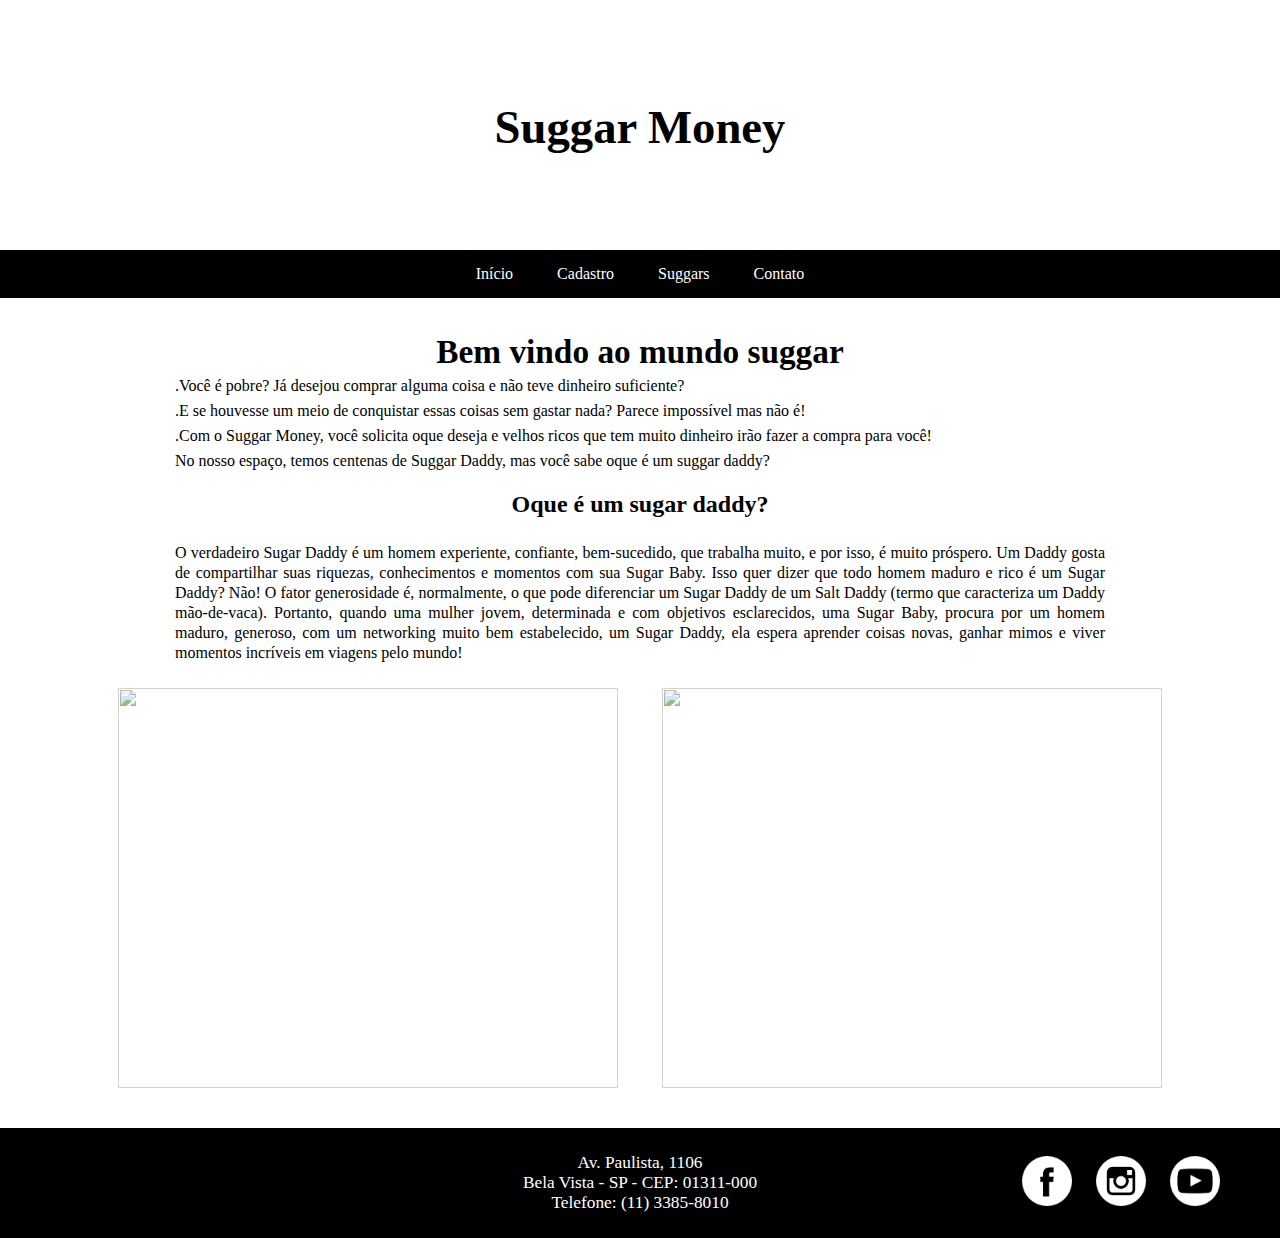
==== index.html @ 04827148 "Inicio do projeto" ====
<!DOCTYPE html>
<html lang="pt-br">
<head>
    <meta charset="UTF-8">
    <meta http-equiv="X-UA-Compatible" content="IE=edge">
    <meta name="viewport" content="width=device-width, initial-scale=1.0">
    <title>Suggar Money</title>

    <link rel="stylesheet" href="/css/style.css">
</head>
<body>
    <header>
        <h1>Suggar Money</h1>
    </header>
    <nav>
        <ul>
            <li><a href="index.html">Início</a>
                <a href="">Cadastro</a>
                <a href="">Suggars</a>
                <a href="">Contato</a>
            </li>
        </ul>
    </nav>

    <main>
        <h2>Bem vindo ao mundo suggar</h2>
        <p><span>.Você é pobre? Já desejou comprar alguma coisa e não teve dinheiro suficiente?</span></p>
        <p><span>.E se houvesse um meio de conquistar essas coisas sem gastar nada? Parece impossível mas não é!</span></p>
        <p><span>.Com o Suggar Money, você solicita oque deseja e velhos ricos que tem muito dinheiro irão fazer a compra para você!</span></p>
        <p><span>No nosso espaço, temos centenas de Suggar Daddy, mas você sabe oque é um suggar daddy?</span></p>

        <h3>Oque é um sugar daddy?</h3>
        <p><span>O verdadeiro Sugar Daddy é um homem experiente, confiante, bem-sucedido, que trabalha muito, e por isso, é muito próspero. Um Daddy gosta de compartilhar suas riquezas, conhecimentos e momentos com sua Sugar Baby.

            Isso quer dizer que todo homem maduro e rico é um Sugar Daddy? Não!
            
            O fator generosidade é, normalmente, o que pode diferenciar um Sugar Daddy de um Salt Daddy (termo que caracteriza um Daddy mão-de-vaca).
            
            Portanto, quando uma mulher jovem, determinada e com objetivos esclarecidos, uma Sugar Baby, procura por um homem maduro, generoso, com um networking muito bem estabelecido, um Sugar Daddy, ela espera aprender coisas novas, ganhar mimos e viver momentos incríveis em viagens pelo mundo!</span></p>
    
        <div id="imgInicio">
            <img src="https://siterg.uol.com.br/wp-content/uploads/2019/07/630sugar-daddy-divulgacao-1280x720.jpg" alt="">
            <img src="https://s2.glbimg.com/gFNC1ObWVSKEFNDLmCSiscOwb78=/1200x/smart/filters:cover():strip_icc()/i.s3.glbimg.com/v1/AUTH_e84042ef78cb4708aeebdf1c68c6cbd6/internal_photos/bs/2017/g/7/t0WydYTtO4EmmCvHz8Sg/bibi-3.jpg" alt="">
        </div>
    </main>
    <footer>
        <div id="endereco">
            Av. Paulista, 1106 <br>
            Bela Vista - SP - CEP: 01311-000 <br>
            Telefone: (11) 3385-8010


        </div>

        <div id="redes"> 
            <ul>
                <li><a href="http://www.facebook.com"target="_blank"><img src="img/facebook.png" alt="Acesse nosso facebook"></a></li>
                <li><a href="http://www.instagram.com"target="_blank"><img src="img/instagram.png" alt="Acesse nosso instagram"></a></li>
                <li><a href="http://www.youtube.com"target="_blank"><img src="img/youtube.png" alt="Acesse nosso canal no youtube"></a></li>
            </ul>
        </div>

    </footer>

    <script src="javascript/js.js"></script>
</body>
</html>
---- css/style.css ----
* {
  margin: 0px;
  padding: 0px;
  box-sizing: border-box;
}

header {
  height: 250px;
  background-image: url("https://s1.1zoom.me/big3/525/Dollars_Banknotes_Money_443093.jpg");
  background-size: 100%;
  padding-top: 100px;
  text-align: center;
}

h1 {
  font-size: 35pt;
  font-family: "Verdana";
  text-shadow: 3px 2 3px 5px rgb(43, 40, 40);
}

nav {
  background-color: black;
  padding: 10px;
  text-align: center;
  transition: ease 0.5s;
}
nav ul li {
  display: inline-block;
  margin: 5px;
  font-size: 12pt;
}

nav ul li a {
  color: white;
  font-family: "Times new Romam";
  text-decoration: none;
  margin: 20px;
}

h2 {
  font-size: 25pt;
  font-family: "verdana";
  text-align: center;
  padding-top: 15px;
}

h3 {
  padding: 20px;
  font-size: 18pt;
  font-family: "verdana";
  text-align: center;
  padding-top: 15px;
}

main {
  padding: 20px;
  background-color: white;
}

main p {
  margin: 5px;
  width: 75%;
  margin-left: auto;
  margin-right: auto;
  text-align: justify;
  font-family: "lucida sans";
  font-size: 12pt;
  line-height: 20px;
}

footer {
  background-color: black;
  display: flex;
  flex-direction: row;
  justify-content: center;
  align-items: center;
  height: 110px;
}

#endereco {
  font-family: "Times new romam";
  font-size: 13pt;
  color: white;
  width: 300px;
  text-align: center;
}

#redes {
  position: absolute;
  right: 50px;
}

#redes ul {
  list-style: none;
}

#redes ul li {
  display: inline-block;
  margin: 10px;
}

#redes ul li a img {
  width: 50px;
  height: 50px;
}

#imgInicio {
  text-align: center;
}

#imgInicio img {
  width: 500px;
  height: 400px;
  /border-radius: 60px;
  opacity: 0.7;
  margin: 20px;
  transition: ease 1s;
}

#imgInicio img:hover {
  cursor: pointer;
  /* transform: scale(1.2); */
}
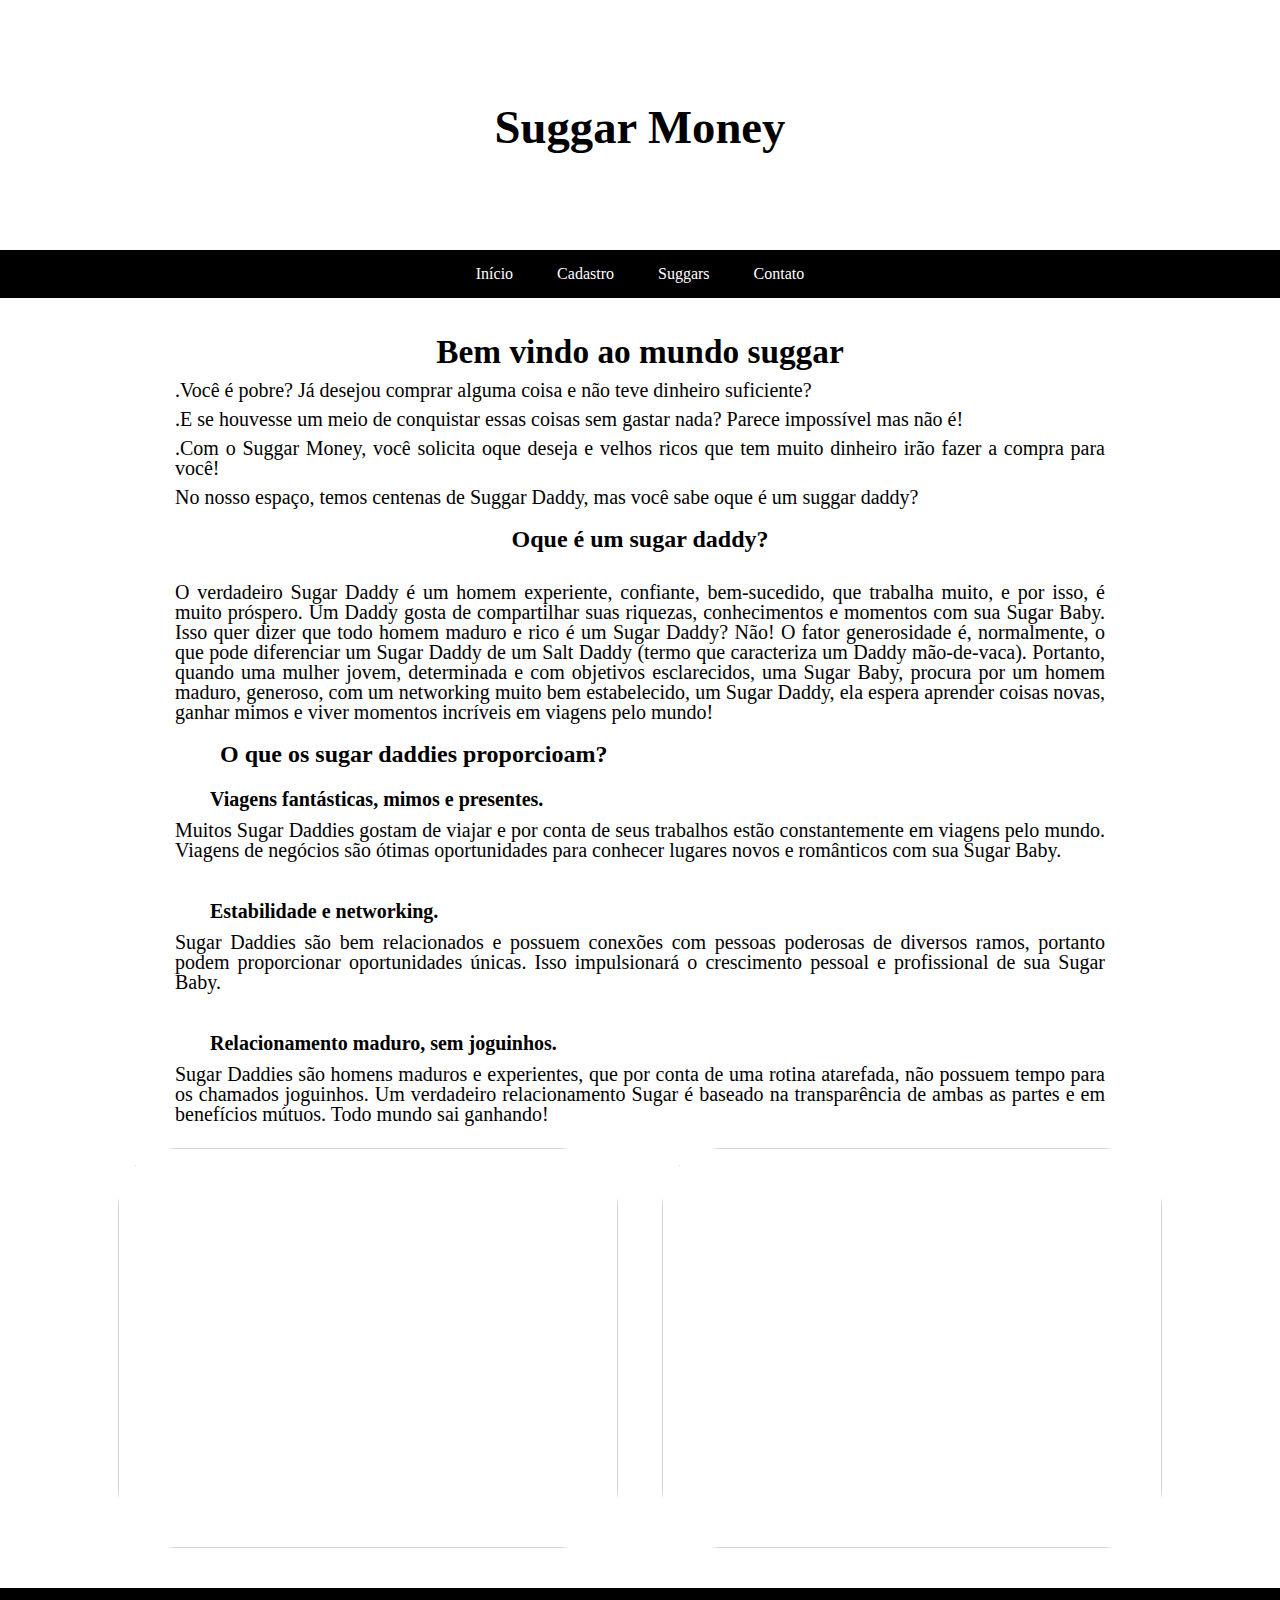
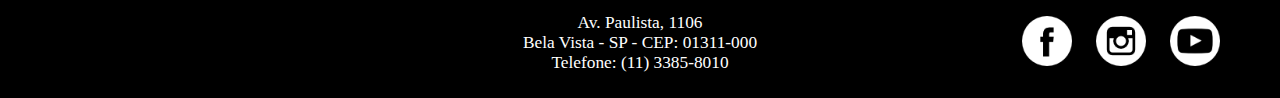
==== commit c42db1cb: "Inicio do projeto" ====
--- a/index.html
+++ b/index.html
@@ -38,6 +38,24 @@
             
             Portanto, quando uma mulher jovem, determinada e com objetivos esclarecidos, uma Sugar Baby, procura por um homem maduro, generoso, com um networking muito bem estabelecido, um Sugar Daddy, ela espera aprender coisas novas, ganhar mimos e viver momentos incríveis em viagens pelo mundo!</span></p>
     
+
+        <h3 id="daddies">O que os sugar daddies proporcioam?</h3>
+        <h4>Viagens fantásticas, mimos e presentes.</h4>
+        <p><span>Muitos Sugar Daddies gostam de viajar e por conta de seus trabalhos estão constantemente em viagens pelo mundo. Viagens de negócios são ótimas oportunidades para conhecer lugares novos e românticos com sua Sugar Baby.</span></p>
+        <br>
+        <br>
+        <h4>Estabilidade e networking.</h4>
+        <p><span>Sugar Daddies são bem relacionados e possuem conexões com pessoas poderosas de diversos ramos, portanto podem proporcionar oportunidades únicas. Isso impulsionará o crescimento pessoal e profissional de sua Sugar Baby.</span></p>
+        <br>
+        <br>
+        <h4>Relacionamento maduro, sem joguinhos.</h4>
+        <p><span>Sugar Daddies são homens maduros e experientes, que por conta de uma rotina atarefada, não possuem tempo para os chamados joguinhos. Um verdadeiro relacionamento Sugar é baseado na transparência de ambas as partes e em benefícios mútuos. Todo mundo sai ganhando!
+
+        </span></p>
+        
+        
+        
+        
         <div id="imgInicio">
             <img src="https://siterg.uol.com.br/wp-content/uploads/2019/07/630sugar-daddy-divulgacao-1280x720.jpg" alt="">
             <img src="https://s2.glbimg.com/gFNC1ObWVSKEFNDLmCSiscOwb78=/1200x/smart/filters:cover():strip_icc()/i.s3.glbimg.com/v1/AUTH_e84042ef78cb4708aeebdf1c68c6cbd6/internal_photos/bs/2017/g/7/t0WydYTtO4EmmCvHz8Sg/bibi-3.jpg" alt="">
--- a/css/style.css
+++ b/css/style.css
@@ -58,13 +58,14 @@
 }
 
 main p {
-  margin: 5px;
+  padding-top: 5px;
+  margin: 4px;
   width: 75%;
   margin-left: auto;
   margin-right: auto;
   text-align: justify;
-  font-family: "lucida sans";
-  font-size: 12pt;
+  font-family: "times new romam";
+  font-size: 15pt;
   line-height: 20px;
 }
 
@@ -111,7 +112,7 @@
 #imgInicio img {
   width: 500px;
   height: 400px;
-  /border-radius: 60px;
+  border-radius: 60px;
   opacity: 0.7;
   margin: 20px;
   transition: ease 1s;
@@ -121,3 +122,14 @@
   cursor: pointer;
   /* transform: scale(1.2); */
 }
+
+#daddies {
+  text-align: left;
+  margin-left: 180px;
+}
+
+h4 {
+  font-size: 15pt;
+  text-align: left;
+  margin-left: 190px;
+}
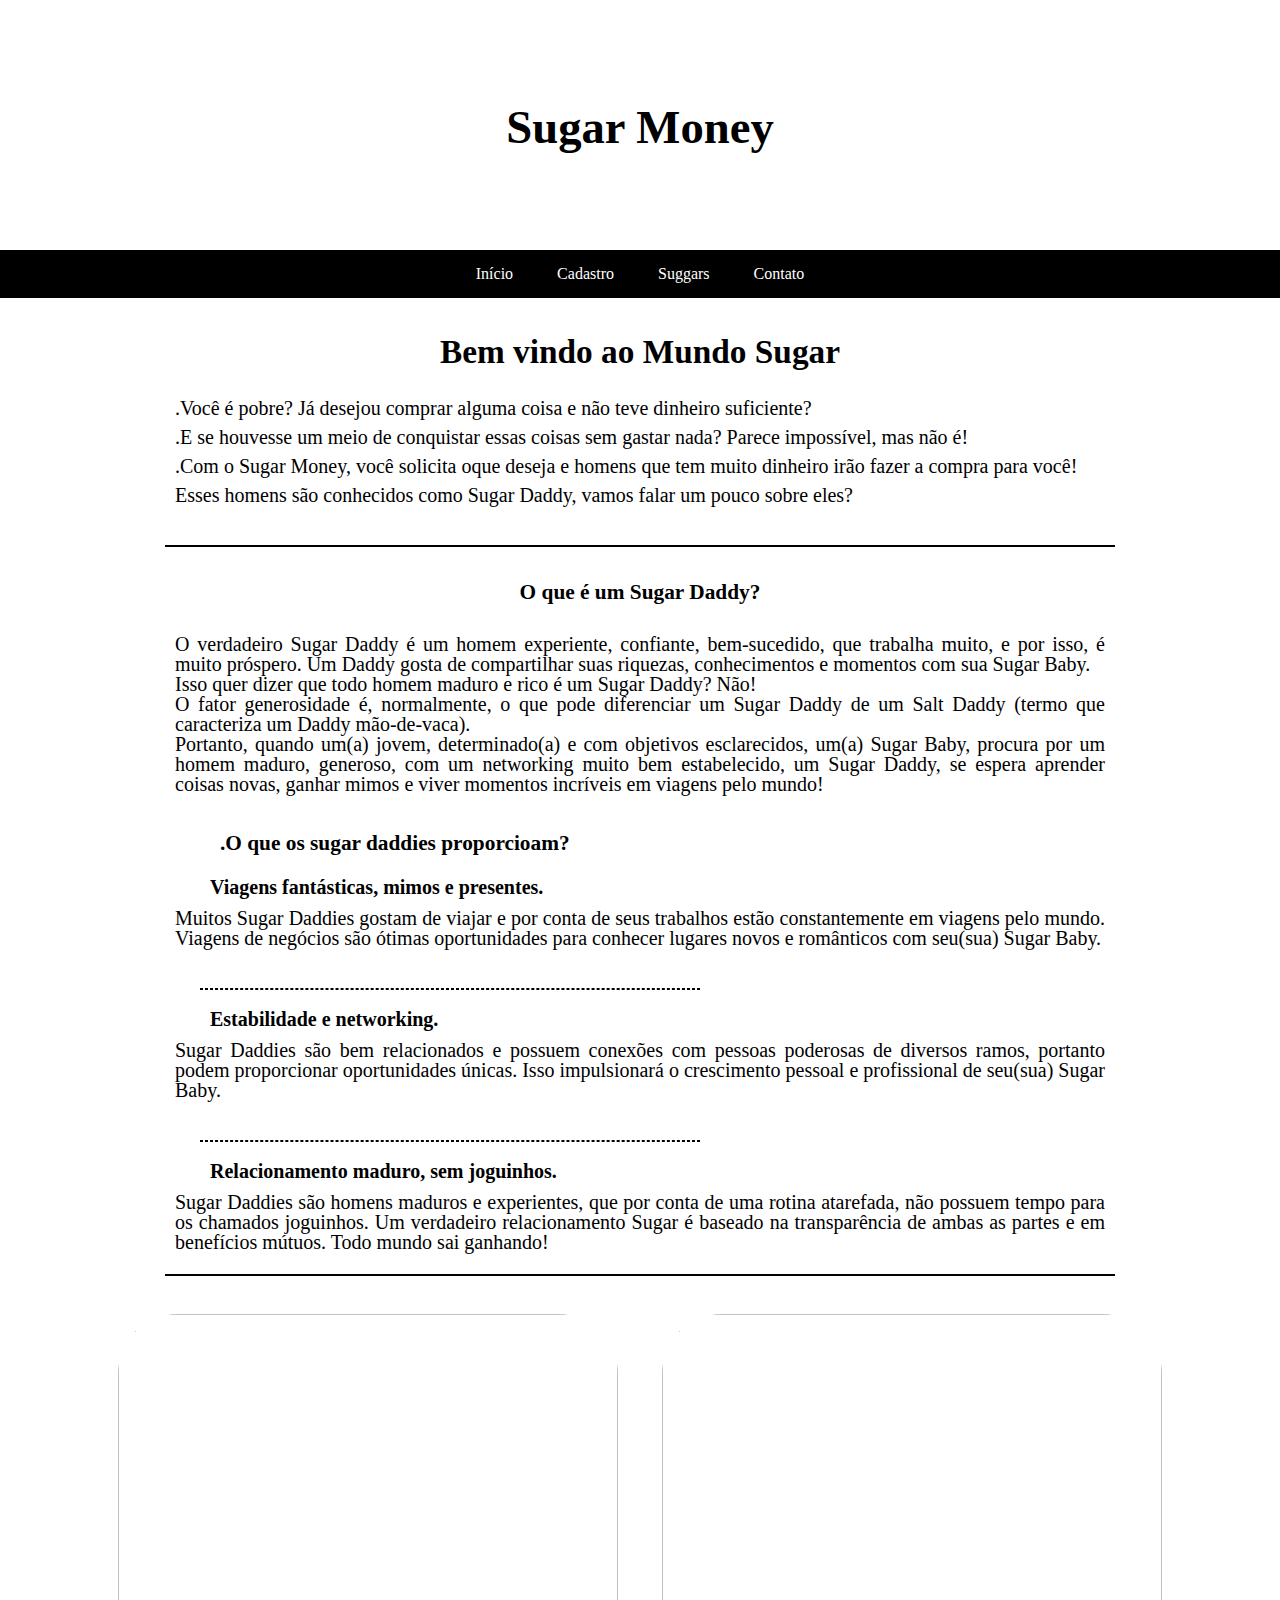
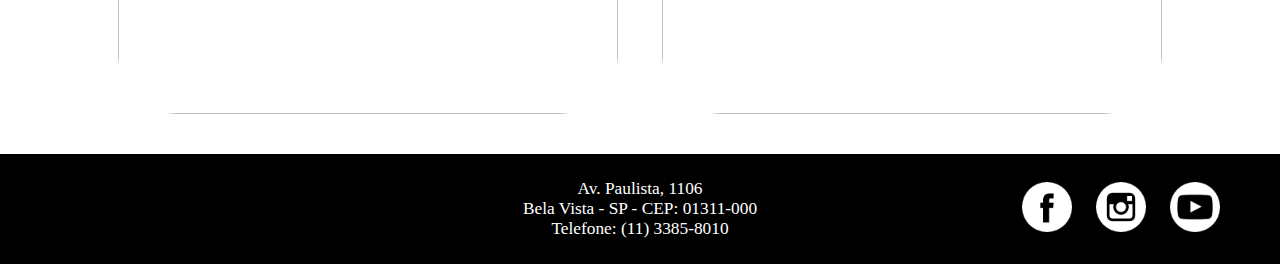
==== commit 021d260c: "Continuação do projeto" ====
--- a/index.html
+++ b/index.html
@@ -4,13 +4,13 @@
     <meta charset="UTF-8">
     <meta http-equiv="X-UA-Compatible" content="IE=edge">
     <meta name="viewport" content="width=device-width, initial-scale=1.0">
-    <title>Suggar Money</title>
+    <title>Sugar Money</title>
 
     <link rel="stylesheet" href="/css/style.css">
 </head>
 <body>
     <header>
-        <h1>Suggar Money</h1>
+        <h1>Sugar Money</h1>
     </header>
     <nav>
         <ul>
@@ -23,38 +23,49 @@
     </nav>
 
     <main>
-        <h2>Bem vindo ao mundo suggar</h2>
+        <h2>Bem vindo ao Mundo Sugar</h2>
+        <br>
         <p><span>.Você é pobre? Já desejou comprar alguma coisa e não teve dinheiro suficiente?</span></p>
-        <p><span>.E se houvesse um meio de conquistar essas coisas sem gastar nada? Parece impossível mas não é!</span></p>
-        <p><span>.Com o Suggar Money, você solicita oque deseja e velhos ricos que tem muito dinheiro irão fazer a compra para você!</span></p>
-        <p><span>No nosso espaço, temos centenas de Suggar Daddy, mas você sabe oque é um suggar daddy?</span></p>
-
-        <h3>Oque é um sugar daddy?</h3>
-        <p><span>O verdadeiro Sugar Daddy é um homem experiente, confiante, bem-sucedido, que trabalha muito, e por isso, é muito próspero. Um Daddy gosta de compartilhar suas riquezas, conhecimentos e momentos com sua Sugar Baby.
-
-            Isso quer dizer que todo homem maduro e rico é um Sugar Daddy? Não!
-            
-            O fator generosidade é, normalmente, o que pode diferenciar um Sugar Daddy de um Salt Daddy (termo que caracteriza um Daddy mão-de-vaca).
-            
-            Portanto, quando uma mulher jovem, determinada e com objetivos esclarecidos, uma Sugar Baby, procura por um homem maduro, generoso, com um networking muito bem estabelecido, um Sugar Daddy, ela espera aprender coisas novas, ganhar mimos e viver momentos incríveis em viagens pelo mundo!</span></p>
-    
-
-        <h3 id="daddies">O que os sugar daddies proporcioam?</h3>
-        <h4>Viagens fantásticas, mimos e presentes.</h4>
-        <p><span>Muitos Sugar Daddies gostam de viajar e por conta de seus trabalhos estão constantemente em viagens pelo mundo. Viagens de negócios são ótimas oportunidades para conhecer lugares novos e românticos com sua Sugar Baby.</span></p>
+        <p><span>.E se houvesse um meio de conquistar essas coisas sem gastar nada? Parece impossível, mas não é!</span></p>
+        <p><span>.Com o Sugar Money, você solicita oque deseja e homens que tem muito dinheiro irão fazer a compra para você!</span></p>
+        <p><span>Esses homens são conhecidos como Sugar Daddy, vamos falar um pouco sobre eles?</span></p>
         <br>
         <br>
-        <h4>Estabilidade e networking.</h4>
-        <p><span>Sugar Daddies são bem relacionados e possuem conexões com pessoas poderosas de diversos ramos, portanto podem proporcionar oportunidades únicas. Isso impulsionará o crescimento pessoal e profissional de sua Sugar Baby.</span></p>
+
+        <div id="linha-horizontal1"></div>
+        <br>
+
+    <div>
+        <h3>O que é um Sugar Daddy?</h3>
+        <p><span>O verdadeiro Sugar Daddy é um homem experiente, confiante, bem-sucedido, que trabalha muito, e por isso, é muito próspero. Um Daddy gosta de compartilhar suas riquezas, conhecimentos e momentos com sua Sugar Baby.
+            <br>
+            Isso quer dizer que todo homem maduro e rico é um Sugar Daddy? Não!
+            <br>
+            O fator generosidade é, normalmente, o que pode diferenciar um Sugar Daddy de um Salt Daddy (termo que caracteriza um Daddy mão-de-vaca).
+            <br>
+            Portanto, quando um(a) jovem, determinado(a) e com objetivos esclarecidos, um(a) Sugar Baby, procura por um homem maduro, generoso, com um networking muito bem estabelecido, um Sugar Daddy, se espera aprender coisas novas, ganhar mimos e viver momentos incríveis em viagens pelo mundo!</span></p>
+    
+        <br>
+        <h3 id="daddies">.O que os sugar daddies proporcioam?</h3>
+        <h4>Viagens fantásticas, mimos e presentes.</h4>
+        <p><span>Muitos Sugar Daddies gostam de viajar e por conta de seus trabalhos estão constantemente em viagens pelo mundo. Viagens de negócios são ótimas oportunidades para conhecer lugares novos e românticos com seu(sua) Sugar Baby.</span></p>
         <br>
         <br>
+        <div id="linha-horizontal2"></div>
+        <br>
+        <h4>Estabilidade e networking.</h4>
+        <p><span>Sugar Daddies são bem relacionados e possuem conexões com pessoas poderosas de diversos ramos, portanto podem proporcionar oportunidades únicas. Isso impulsionará o crescimento pessoal e profissional de seu(sua) Sugar Baby.</span></p>
+        <br>
+        <br>
+        <div id="linha-horizontal2"></div>
+        <br>
         <h4>Relacionamento maduro, sem joguinhos.</h4>
-        <p><span>Sugar Daddies são homens maduros e experientes, que por conta de uma rotina atarefada, não possuem tempo para os chamados joguinhos. Um verdadeiro relacionamento Sugar é baseado na transparência de ambas as partes e em benefícios mútuos. Todo mundo sai ganhando!
+        <p><span>Sugar Daddies são homens maduros e experientes, que por conta de uma rotina atarefada, não possuem tempo para os chamados joguinhos. Um verdadeiro relacionamento Sugar é baseado na transparência de ambas as partes e em benefícios mútuos. Todo mundo sai ganhando!</span></p>
+        <br>
+        <div id="linha-horizontal1"></div>
+        <br>
+    </div>
 
-        </span></p>
-        
-        
-        
         
         <div id="imgInicio">
             <img src="https://siterg.uol.com.br/wp-content/uploads/2019/07/630sugar-daddy-divulgacao-1280x720.jpg" alt="">
--- a/css/style.css
+++ b/css/style.css
@@ -10,12 +10,6 @@
   background-size: 100%;
   padding-top: 100px;
   text-align: center;
-}
-
-h1 {
-  font-size: 35pt;
-  font-family: "Verdana";
-  text-shadow: 3px 2 3px 5px rgb(43, 40, 40);
 }
 
 nav {
@@ -37,6 +31,14 @@
   margin: 20px;
 }
 
+
+h1 {
+  font-size: 35pt;
+  font-family: "Verdana";
+  text-shadow: 3px 2 3px 5px rgb(43, 40, 40);
+}
+
+
 h2 {
   font-size: 25pt;
   font-family: "verdana";
@@ -46,10 +48,16 @@
 
 h3 {
   padding: 20px;
-  font-size: 18pt;
+  font-size: 16pt;
   font-family: "verdana";
   text-align: center;
   padding-top: 15px;
+}
+
+h4 {
+  font-size: 15pt;
+  text-align: left;
+  margin-left: 190px;
 }
 
 main {
@@ -113,7 +121,7 @@
   width: 500px;
   height: 400px;
   border-radius: 60px;
-  opacity: 0.7;
+  /* opacity: 0.7; */
   margin: 20px;
   transition: ease 1s;
 }
@@ -128,8 +136,18 @@
   margin-left: 180px;
 }
 
-h4 {
-  font-size: 15pt;
-  text-align: left;
-  margin-left: 190px;
+
+#linha-horizontal1 {
+  width: 950px;
+  border: 1px solid #000;
+  margin-left: auto;
+  margin-right: auto;
 }
+
+#linha-horizontal2{
+  width: 500px;
+  border: 1px dashed #000;
+  margin-left: 180px;
+  margin-right: auto;
+
+}
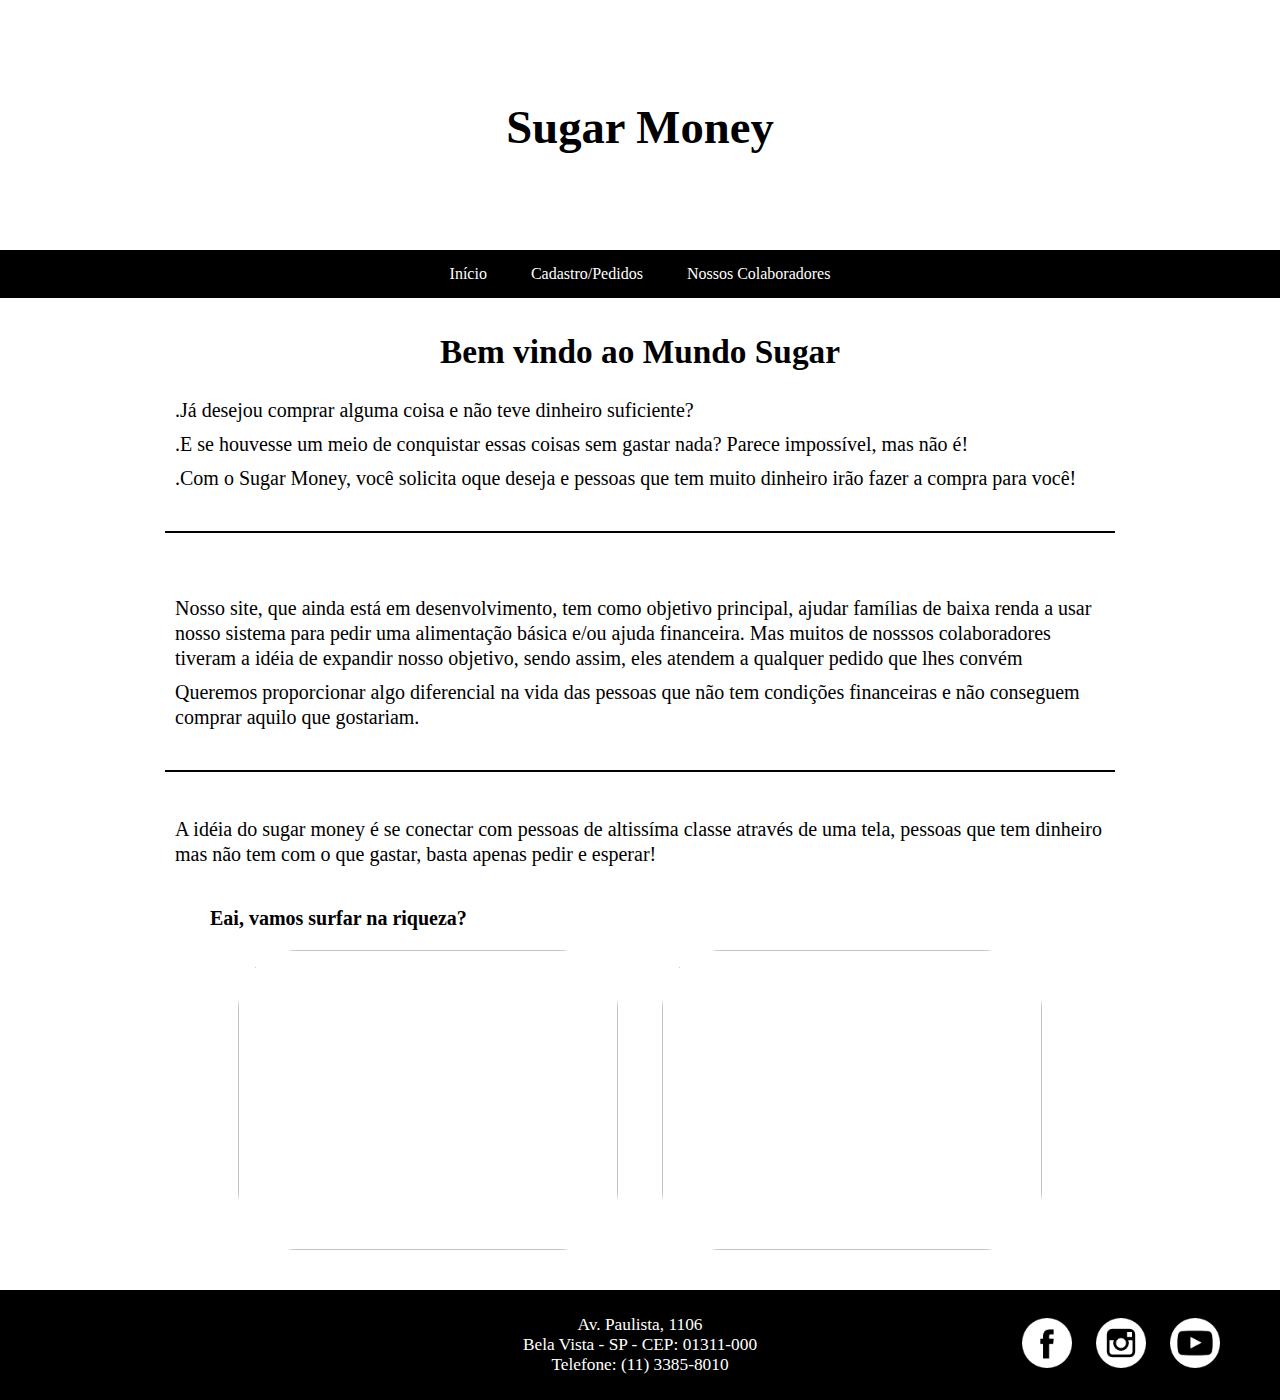
==== commit 98fd8360: "Alterações no projeto" ====
--- a/index.html
+++ b/index.html
@@ -15,9 +15,8 @@
     <nav>
         <ul>
             <li><a href="index.html">Início</a>
-                <a href="">Cadastro</a>
-                <a href="">Suggars</a>
-                <a href="">Contato</a>
+                <a href="cadastro.html">Cadastro/Pedidos</a>
+                <a href="sugar.html">Nossos Colaboradores</a>
             </li>
         </ul>
     </nav>
@@ -25,45 +24,29 @@
     <main>
         <h2>Bem vindo ao Mundo Sugar</h2>
         <br>
-        <p><span>.Você é pobre? Já desejou comprar alguma coisa e não teve dinheiro suficiente?</span></p>
+        <p><span>.Já desejou comprar alguma coisa e não teve dinheiro suficiente?</span></p>
         <p><span>.E se houvesse um meio de conquistar essas coisas sem gastar nada? Parece impossível, mas não é!</span></p>
-        <p><span>.Com o Sugar Money, você solicita oque deseja e homens que tem muito dinheiro irão fazer a compra para você!</span></p>
-        <p><span>Esses homens são conhecidos como Sugar Daddy, vamos falar um pouco sobre eles?</span></p>
+        <p><span>.Com o Sugar Money, você solicita oque deseja e pessoas que tem muito dinheiro irão fazer a compra para você!</span></p>
+        <br>
+        <br>
+        <div id="linha-horizontal1"></div>
+        <br>
+    <div>
+        <br>
+        <br>
+        
+        <p><span>Nosso site, que ainda está em desenvolvimento, tem como objetivo principal, ajudar famílias de baixa renda a usar nosso sistema para pedir uma alimentação básica e/ou ajuda financeira. Mas muitos de nosssos colaboradores tiveram a idéia de expandir nosso objetivo, sendo assim, eles atendem a qualquer pedido que lhes convém<span></p>
+            <p><span>Queremos proporcionar algo diferencial na vida das pessoas que não tem condições financeiras e não conseguem comprar aquilo que gostariam.</span></p>
+            <br>
+        <br>
+        <div id="linha-horizontal1"></div>
         <br>
         <br>
 
-        <div id="linha-horizontal1"></div>
-        <br>
-
-    <div>
-        <h3>O que é um Sugar Daddy?</h3>
-        <p><span>O verdadeiro Sugar Daddy é um homem experiente, confiante, bem-sucedido, que trabalha muito, e por isso, é muito próspero. Um Daddy gosta de compartilhar suas riquezas, conhecimentos e momentos com sua Sugar Baby.
-            <br>
-            Isso quer dizer que todo homem maduro e rico é um Sugar Daddy? Não!
-            <br>
-            O fator generosidade é, normalmente, o que pode diferenciar um Sugar Daddy de um Salt Daddy (termo que caracteriza um Daddy mão-de-vaca).
-            <br>
-            Portanto, quando um(a) jovem, determinado(a) e com objetivos esclarecidos, um(a) Sugar Baby, procura por um homem maduro, generoso, com um networking muito bem estabelecido, um Sugar Daddy, se espera aprender coisas novas, ganhar mimos e viver momentos incríveis em viagens pelo mundo!</span></p>
-    
-        <br>
-        <h3 id="daddies">.O que os sugar daddies proporcioam?</h3>
-        <h4>Viagens fantásticas, mimos e presentes.</h4>
-        <p><span>Muitos Sugar Daddies gostam de viajar e por conta de seus trabalhos estão constantemente em viagens pelo mundo. Viagens de negócios são ótimas oportunidades para conhecer lugares novos e românticos com seu(sua) Sugar Baby.</span></p>
+        <p><span>A idéia do sugar money é se conectar com pessoas de altissíma classe através de uma tela, pessoas que tem dinheiro mas não tem com o que gastar, basta apenas pedir e esperar!</span></p>
         <br>
         <br>
-        <div id="linha-horizontal2"></div>
-        <br>
-        <h4>Estabilidade e networking.</h4>
-        <p><span>Sugar Daddies são bem relacionados e possuem conexões com pessoas poderosas de diversos ramos, portanto podem proporcionar oportunidades únicas. Isso impulsionará o crescimento pessoal e profissional de seu(sua) Sugar Baby.</span></p>
-        <br>
-        <br>
-        <div id="linha-horizontal2"></div>
-        <br>
-        <h4>Relacionamento maduro, sem joguinhos.</h4>
-        <p><span>Sugar Daddies são homens maduros e experientes, que por conta de uma rotina atarefada, não possuem tempo para os chamados joguinhos. Um verdadeiro relacionamento Sugar é baseado na transparência de ambas as partes e em benefícios mútuos. Todo mundo sai ganhando!</span></p>
-        <br>
-        <div id="linha-horizontal1"></div>
-        <br>
+        <h4>Eai, vamos surfar na riqueza?</h4>
     </div>
 
         
--- a/css/style.css
+++ b/css/style.css
@@ -31,13 +31,11 @@
   margin: 20px;
 }
 
-
 h1 {
   font-size: 35pt;
   font-family: "Verdana";
   text-shadow: 3px 2 3px 5px rgb(43, 40, 40);
 }
-
 
 h2 {
   font-size: 25pt;
@@ -71,10 +69,10 @@
   width: 75%;
   margin-left: auto;
   margin-right: auto;
-  text-align: justify;
+  text-align: left;
   font-family: "times new romam";
   font-size: 15pt;
-  line-height: 20px;
+  line-height: 25px;
 }
 
 footer {
@@ -118,8 +116,8 @@
 }
 
 #imgInicio img {
-  width: 500px;
-  height: 400px;
+  width: 380px;
+  height: 300px;
   border-radius: 60px;
   /* opacity: 0.7; */
   margin: 20px;
@@ -128,14 +126,13 @@
 
 #imgInicio img:hover {
   cursor: pointer;
-  /* transform: scale(1.2); */
+  transform: scale(1);
 }
 
 #daddies {
   text-align: left;
   margin-left: 180px;
 }
-
 
 #linha-horizontal1 {
   width: 950px;
@@ -144,10 +141,205 @@
   margin-right: auto;
 }
 
-#linha-horizontal2{
-  width: 500px;
+#linha-horizontal2 {
+  width: 400px;
   border: 1px dashed #000;
   margin-left: 180px;
   margin-right: auto;
-
-}
+}
+
+/*                        CADASTRO               */
+main form {
+  width: 40%;
+  margin-left: auto;
+  margin-right: auto;
+  padding: 30px;
+  box-shadow: 5px 5px 15px silver;
+}
+
+main form input,
+main form select,
+main form textarea {
+  width: 100%;
+  padding: 8px;
+  margin-bottom: 8px;
+  font-family: "Times new romam";
+  border: 0px;
+  border-bottom: 1px solid black;
+  outline: 0px;
+  background-color: rgb(248, 241, 241);
+}
+
+main form input[type="tel"],
+[type="email"] {
+  width: 49%;
+}
+
+main form input[type="number"] {
+  width: 15%;
+}
+/* main form input[type="email"],
+main form select {
+  width: 49%;
+} */
+
+#enderecocad {
+  height: 33px;
+  width: 84%;
+  padding: 8px;
+  margin-bottom: 9px;
+  font-family: "times new roman";
+  border: 0px;
+  border-bottom: 1px solid black;
+  outline: 0px;
+  color: black;
+}
+
+/*                                  SUGAR                     */
+#linha {
+  display: flex;
+  flex-direction: row;
+  flex-wrap: wrap;
+  justify-content: center;
+  align-items: center;
+}
+
+#linha #colaboradores {
+  width: 32%;
+  margin: 0px;
+  display: flex;
+  flex-direction: row;
+}
+
+#linha #colaboradores #imgcolab,
+#linha #colaboradores #descricao {
+  padding-top: 20px;
+  width: 75%;
+  margin-left: auto;
+  margin-right: auto;
+  transition: ease 0.5s;
+}
+
+#linha #colaboradores #imgcolab img {
+  width: 110%;
+  height: 340px;
+  border-radius: 8px;
+}
+
+/* ========================================== Área de responsividade =============================================== */
+#abrir,
+#fechar {
+  display: none;
+}
+
+/* Telas de smartphones */
+@media (min-width: 0px) and (max-width: 576px) {
+  header {
+    width: 100%;
+    height: 200px;
+    background-position-y: -150px;
+    background-size: 190%;
+    padding-top: 90px;
+  }
+  h1 {
+    font-size: 25pt;
+  }
+
+  nav {
+    width: 200px;
+    height: 100vh; /* Viewport height (altura do dispositivo */
+    position: absolute;
+    top: 0px;
+    left: -200px;
+    padding-top: 140px;
+  }
+
+  nav ul li {
+    display: block;
+    text-align: left;
+    margin-bottom: 25px;
+  }
+
+  nav ul li a {
+    font-size: 17pt;
+  }
+
+  #abrir {
+    background-color: black;
+    padding: 0px;
+    font-size: 20pt;
+    display: block;
+    text-decoration: none;
+    color: white;
+    width: 35px;
+    position: absolute;
+    top: 5px;
+    left: 5px;
+  }
+
+  #fechar {
+    position: absolute;
+    top: 5px;
+    right: 5px;
+    font-size: 30pt;
+    color: white;
+    text-decoration: none;
+    cursor: pointer;
+    display: block;
+    width: 50px;
+  }
+
+  #imgInicio img {
+    width: 80%;
+    height: 90%;
+    border-radius: 70px;
+  }
+
+  #imgInicio img:hover {
+    opacity: 1;
+    width: 90%;
+    height: 100%;
+  }
+
+  footer {
+    display: block;
+    text-align: center;
+    padding: 0px;
+  }
+
+  footer #redes {
+    position: relative;
+    right: auto;
+  }
+
+  #endereco,
+  #rede {
+    margin-right: auto;
+    margin-left: auto;
+  }
+
+  /* #imghistoria img {
+    width: 46%;
+    height: auto;
+  } */
+
+  #linha {
+    flex-direction: column;
+  }
+
+  #linha #colaboradores {
+    width: 100%;
+    flex-direction: column;
+  }
+
+  #linha #colaboradores #imgcolab,
+  #linha #colaboradores #descricao {
+    width: 90%;
+    margin: 10px;
+    transition: ease 0.5s;
+  }
+
+  main form {
+    width: 90%;
+  }
+}
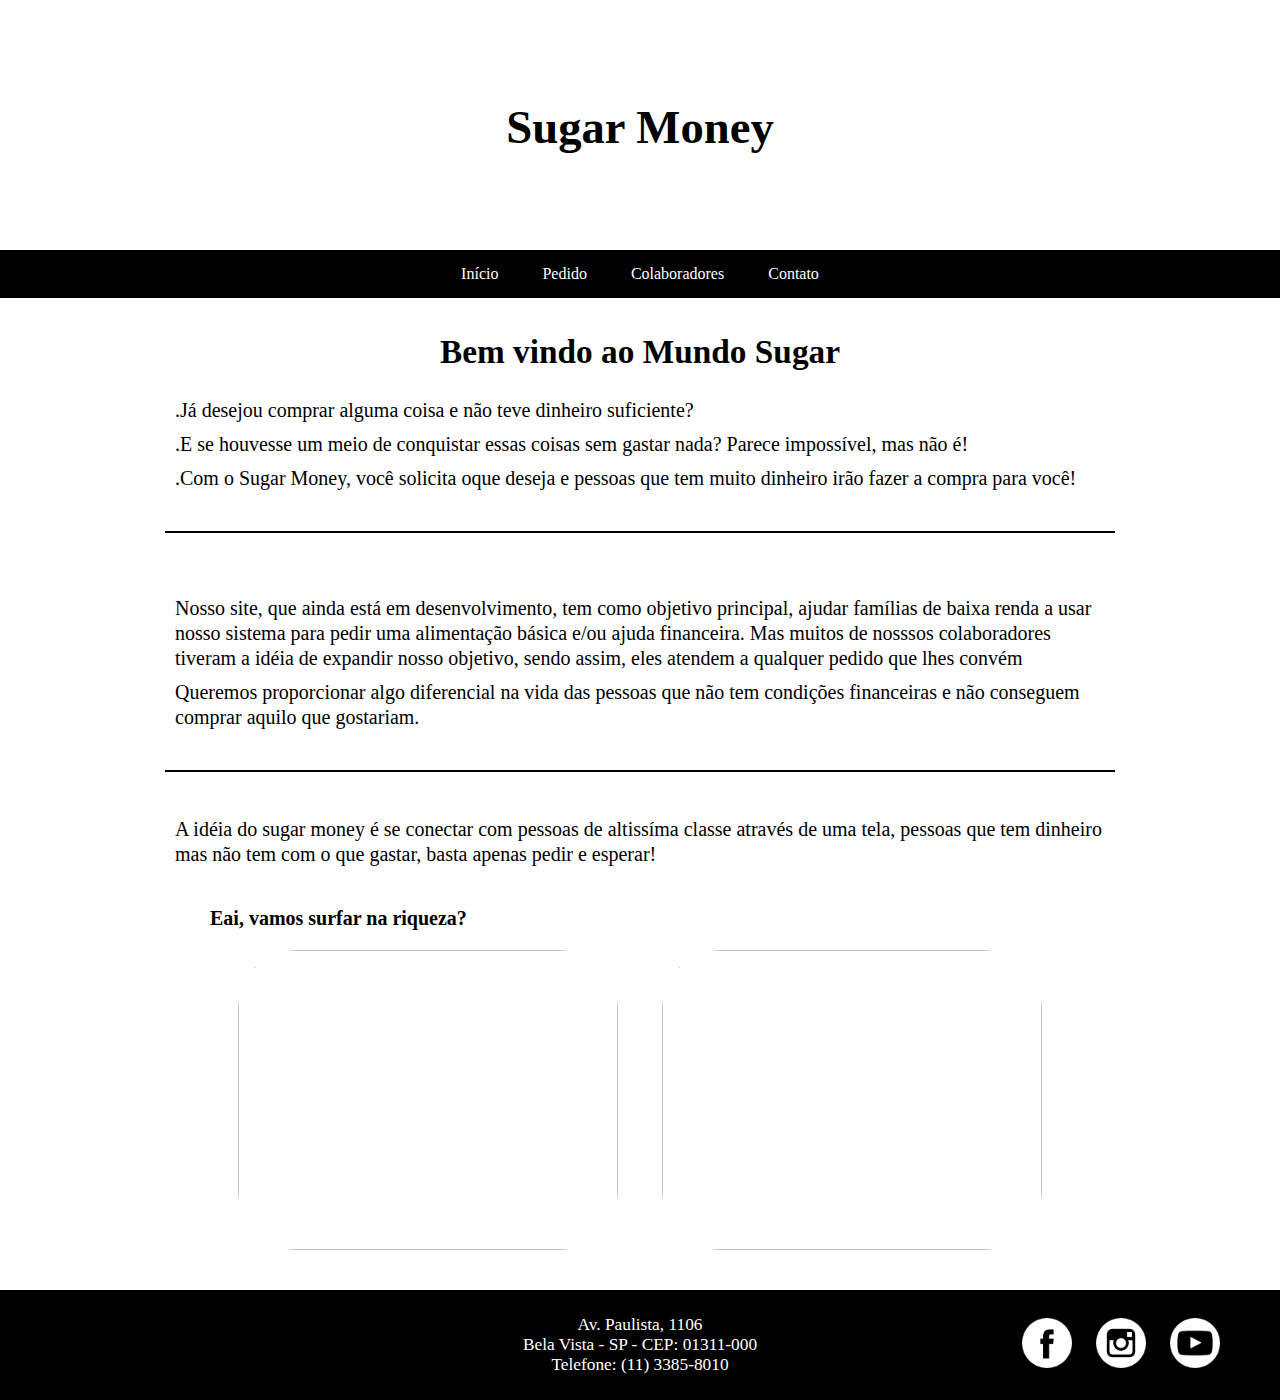
==== commit affb2e9f: "modificações no projeto" ====
--- a/index.html
+++ b/index.html
@@ -10,13 +10,16 @@
 </head>
 <body>
     <header>
+        <a id="abrir" href="#" onclick="abrir()">&#9776;</a>
         <h1>Sugar Money</h1>
     </header>
     <nav>
+        <a id="fechar" href="#" onclick="fechar()">&times;</a>
         <ul>
             <li><a href="index.html">Início</a>
-                <a href="cadastro.html">Cadastro/Pedidos</a>
-                <a href="sugar.html">Nossos Colaboradores</a>
+                <a href="pedido.html">Pedido</a>
+                <a href="sugar.html">Colaboradores</a>
+                <a href="contato.html">Contato</a>
             </li>
         </ul>
     </nav>
@@ -74,6 +77,16 @@
 
     </footer>
 
-    <script src="javascript/js.js"></script>
+    <script>
+        function abrir(){
+            document.getElementsByTagName("nav")[0].style.left="0px";
+        }
+
+        function fechar(){
+            document.getElementsByTagName("nav")[0].style.left="-200px";
+        }
+    </script>
+
+    <!-- <script src="javascript/js.js"></script> -->
 </body>
 </html>--- a/css/style.css
+++ b/css/style.css
@@ -226,6 +226,11 @@
   border-radius: 8px;
 }
 
+#ppedido{
+  font-size: 12pt;
+  width:100%;
+  text-align: center;
+}
 /* ========================================== Área de responsividade =============================================== */
 #abrir,
 #fechar {
@@ -251,17 +256,18 @@
     position: absolute;
     top: 0px;
     left: -200px;
-    padding-top: 140px;
+    padding-top: 160px;
   }
 
   nav ul li {
     display: block;
     text-align: left;
-    margin-bottom: 25px;
+    margin-bottom: 35px;
   }
 
   nav ul li a {
-    font-size: 17pt;
+    font-size: 15pt;
+
   }
 
   #abrir {
@@ -342,4 +348,11 @@
   main form {
     width: 90%;
   }
-}
+  
+  main form input[type=number]{
+    width:15%
+  }
+  #enderecocad{
+    width: 80%;
+  }
+}
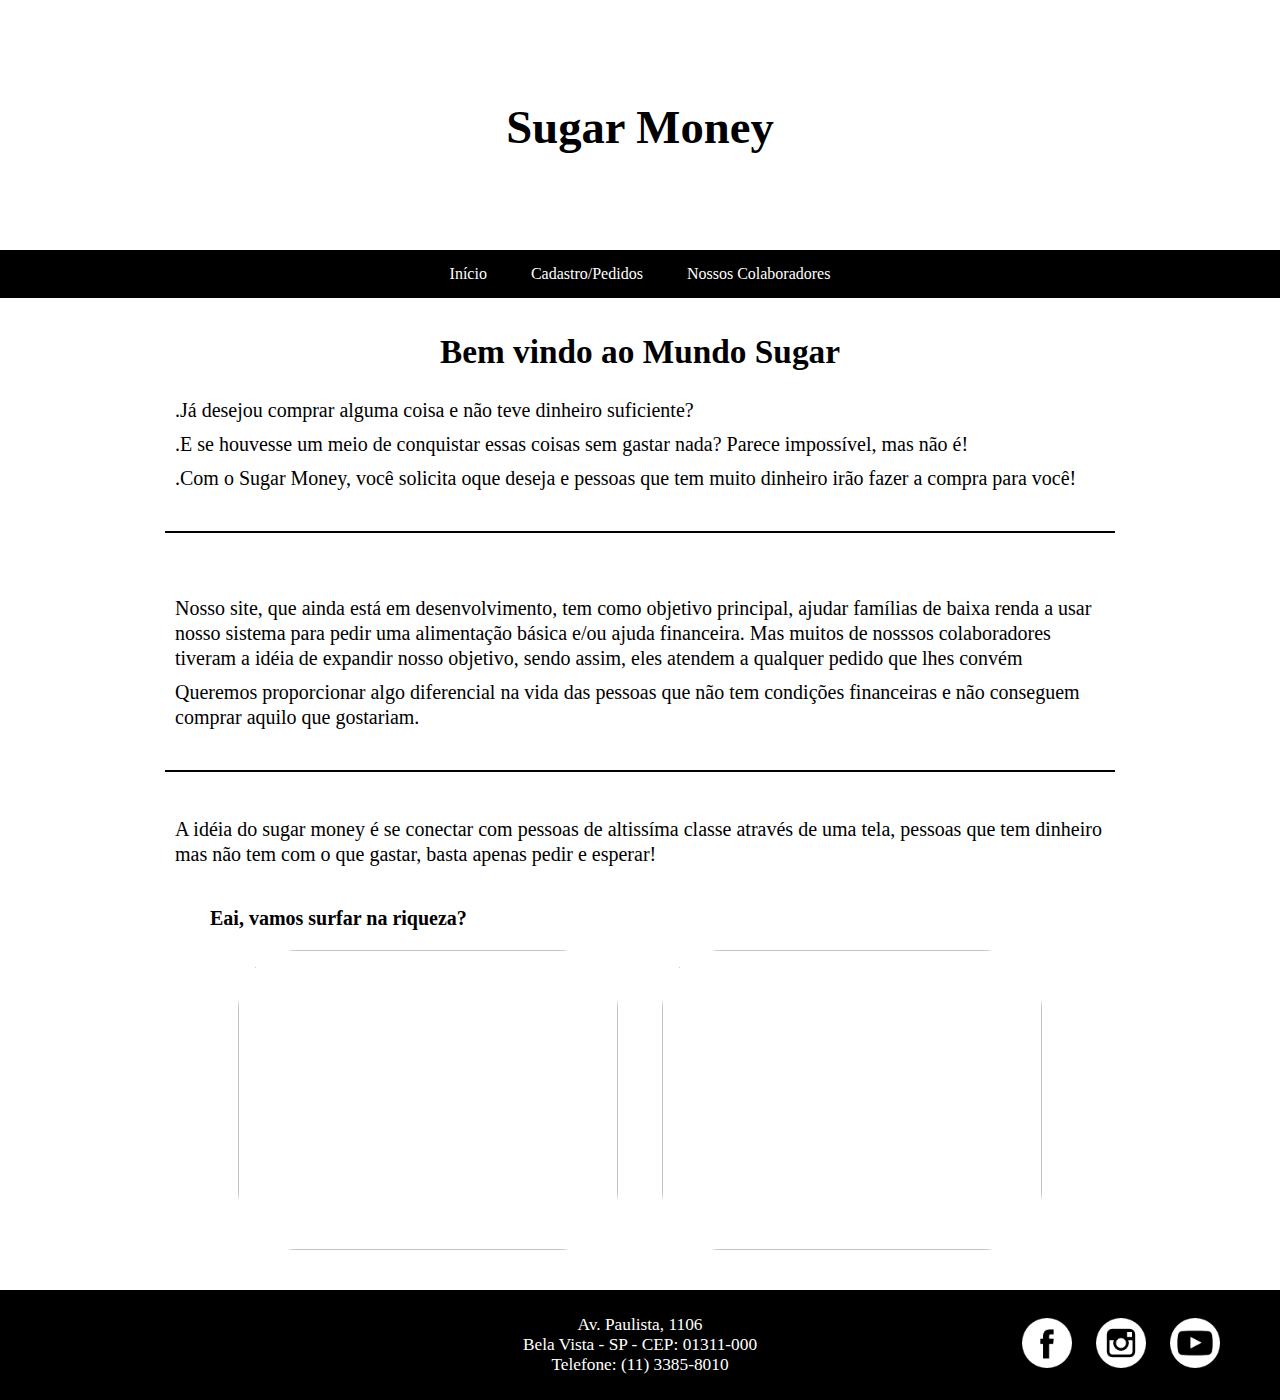
==== commit 2cbb4a27: "alterações" ====
--- a/index.html
+++ b/index.html
@@ -10,16 +10,13 @@
 </head>
 <body>
     <header>
-        <a id="abrir" href="#" onclick="abrir()">&#9776;</a>
         <h1>Sugar Money</h1>
     </header>
     <nav>
-        <a id="fechar" href="#" onclick="fechar()">&times;</a>
         <ul>
             <li><a href="index.html">Início</a>
-                <a href="pedido.html">Pedido</a>
-                <a href="sugar.html">Colaboradores</a>
-                <a href="contato.html">Contato</a>
+                <a href="cadastro.html">Cadastro/Pedidos</a>
+                <a href="colab.html">Nossos Colaboradores</a>
             </li>
         </ul>
     </nav>
@@ -77,16 +74,6 @@
 
     </footer>
 
-    <script>
-        function abrir(){
-            document.getElementsByTagName("nav")[0].style.left="0px";
-        }
-
-        function fechar(){
-            document.getElementsByTagName("nav")[0].style.left="-200px";
-        }
-    </script>
-
-    <!-- <script src="javascript/js.js"></script> -->
+    <script src="javascript/js.js"></script>
 </body>
 </html>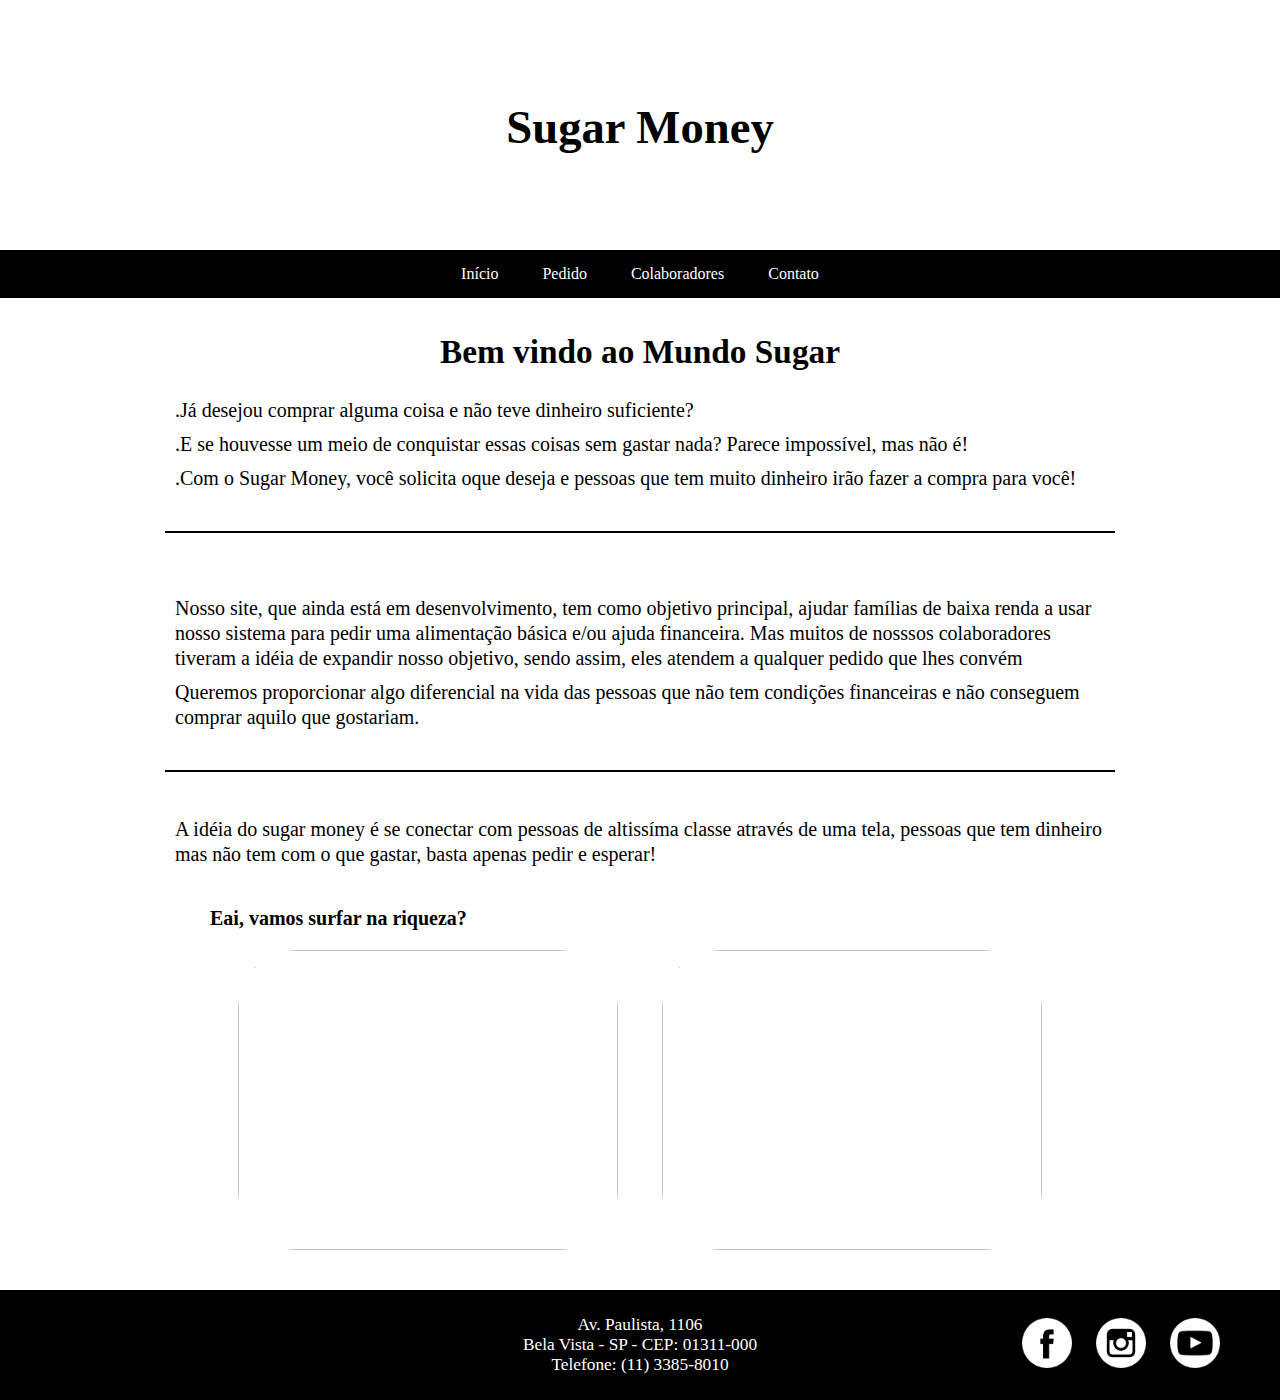
==== commit c2d76075: "alterações" ====
--- a/index.html
+++ b/index.html
@@ -10,13 +10,16 @@
 </head>
 <body>
     <header>
+        <a id="abrir" href="#" onclick="abrir()">&#9776;</a>
         <h1>Sugar Money</h1>
     </header>
     <nav>
+        <a id="fechar" href="#" onclick="fechar()">&times;</a>
         <ul>
             <li><a href="index.html">Início</a>
-                <a href="cadastro.html">Cadastro/Pedidos</a>
-                <a href="colab.html">Nossos Colaboradores</a>
+                <a href="pedido.html">Pedido</a>
+                <a href="sugar.html">Colaboradores</a>
+                <a href="contato.html">Contato</a>
             </li>
         </ul>
     </nav>
@@ -74,6 +77,16 @@
 
     </footer>
 
-    <script src="javascript/js.js"></script>
+    <script>
+        function abrir(){
+            document.getElementsByTagName("nav")[0].style.left="0px";
+        }
+
+        function fechar(){
+            document.getElementsByTagName("nav")[0].style.left="-200px";
+        }
+    </script>
+
+    <!-- <script src="javascript/js.js"></script> -->
 </body>
 </html>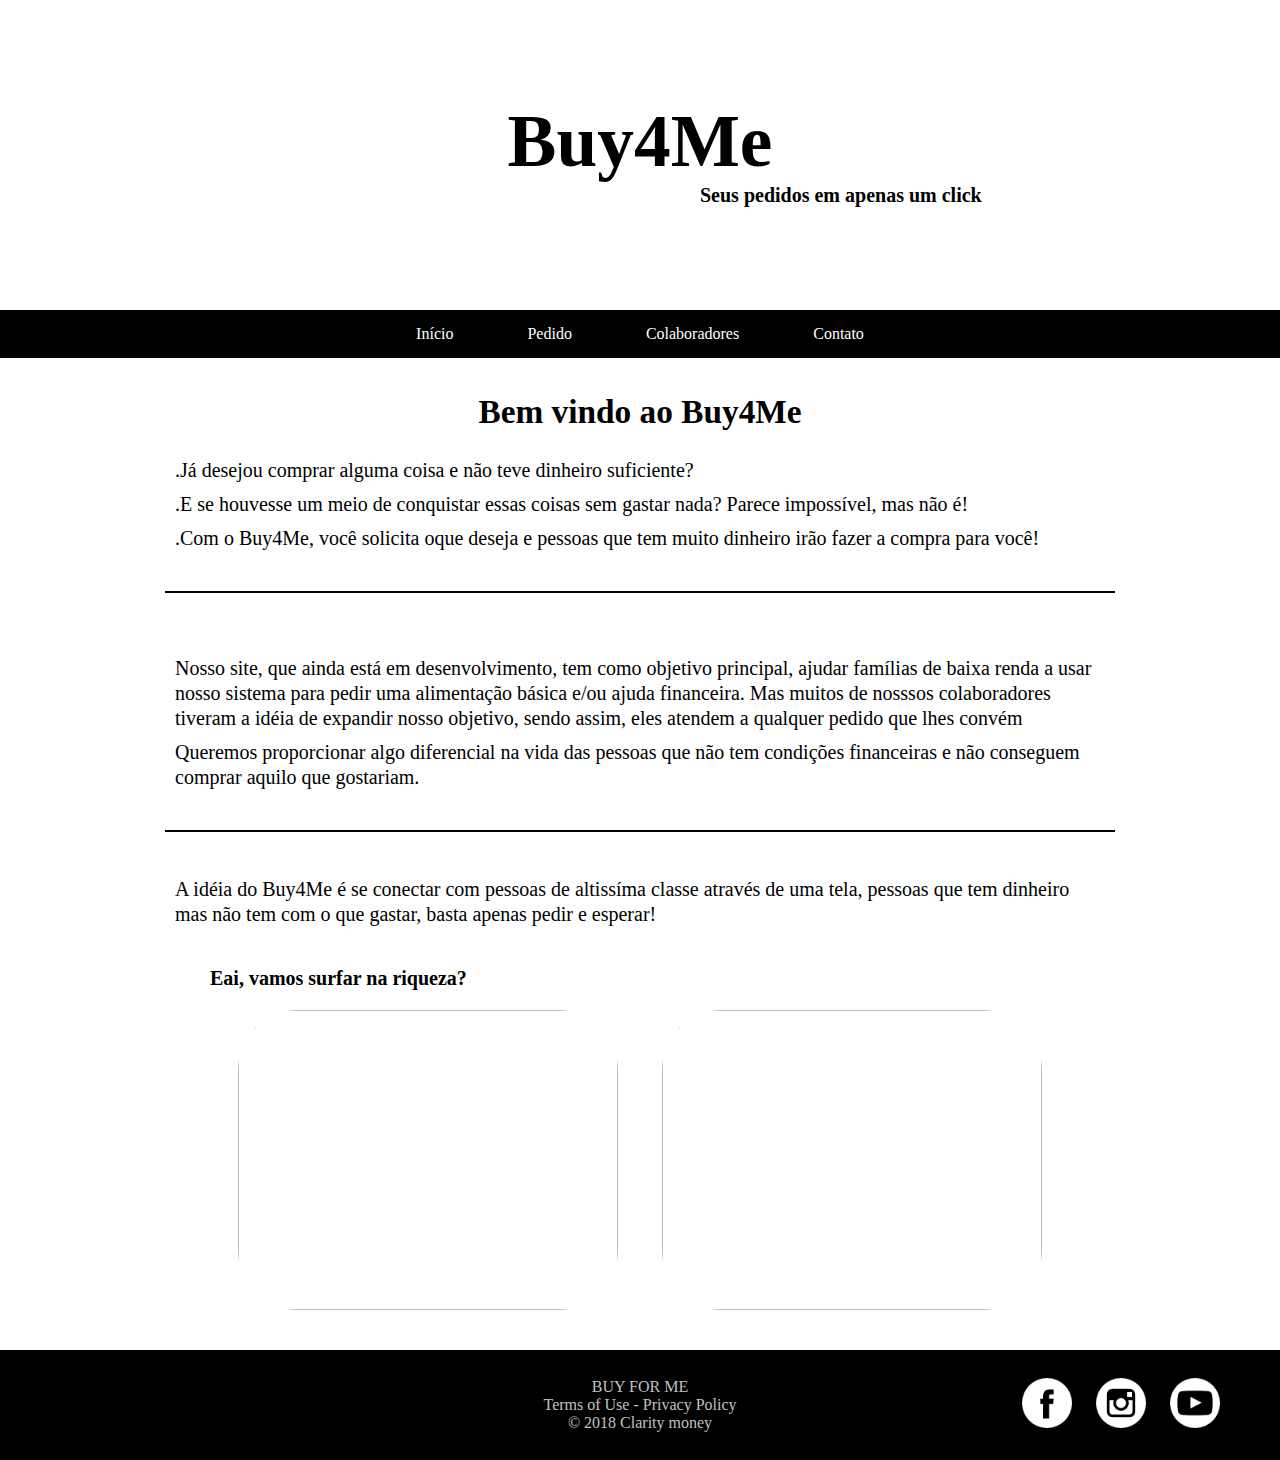
==== commit 07fe30db: "finalização do projeto" ====
--- a/index.html
+++ b/index.html
@@ -4,32 +4,32 @@
     <meta charset="UTF-8">
     <meta http-equiv="X-UA-Compatible" content="IE=edge">
     <meta name="viewport" content="width=device-width, initial-scale=1.0">
-    <title>Sugar Money</title>
+    <title>Buy4Me</title>
 
     <link rel="stylesheet" href="/css/style.css">
 </head>
 <body>
     <header>
-        <a id="abrir" href="#" onclick="abrir()">&#9776;</a>
-        <h1>Sugar Money</h1>
+        
+        <h1>Buy4Me</h1>
+        <h4>Seus pedidos em apenas um click</h4>
     </header>
     <nav>
-        <a id="fechar" href="#" onclick="fechar()">&times;</a>
         <ul>
             <li><a href="index.html">Início</a>
                 <a href="pedido.html">Pedido</a>
-                <a href="sugar.html">Colaboradores</a>
+                <a href="colab.html">Colaboradores</a>
                 <a href="contato.html">Contato</a>
             </li>
         </ul>
     </nav>
 
     <main>
-        <h2>Bem vindo ao Mundo Sugar</h2>
+        <h2>Bem vindo ao Buy4Me</h2>
         <br>
         <p><span>.Já desejou comprar alguma coisa e não teve dinheiro suficiente?</span></p>
         <p><span>.E se houvesse um meio de conquistar essas coisas sem gastar nada? Parece impossível, mas não é!</span></p>
-        <p><span>.Com o Sugar Money, você solicita oque deseja e pessoas que tem muito dinheiro irão fazer a compra para você!</span></p>
+        <p><span>.Com o Buy4Me, você solicita oque deseja e pessoas que tem muito dinheiro irão fazer a compra para você!</span></p>
         <br>
         <br>
         <div id="linha-horizontal1"></div>
@@ -46,7 +46,7 @@
         <br>
         <br>
 
-        <p><span>A idéia do sugar money é se conectar com pessoas de altissíma classe através de uma tela, pessoas que tem dinheiro mas não tem com o que gastar, basta apenas pedir e esperar!</span></p>
+        <p><span>A idéia do Buy4Me é se conectar com pessoas de altissíma classe através de uma tela, pessoas que tem dinheiro mas não tem com o que gastar, basta apenas pedir e esperar!</span></p>
         <br>
         <br>
         <h4>Eai, vamos surfar na riqueza?</h4>
@@ -54,17 +54,15 @@
 
         
         <div id="imgInicio">
-            <img src="https://siterg.uol.com.br/wp-content/uploads/2019/07/630sugar-daddy-divulgacao-1280x720.jpg" alt="">
+            <img src="http://tarjapreta.news/wp-content/uploads/2019/02/como-transferir-dinheiro-para-o-exterior-do-brasil.jpg" alt="">
             <img src="https://s2.glbimg.com/gFNC1ObWVSKEFNDLmCSiscOwb78=/1200x/smart/filters:cover():strip_icc()/i.s3.glbimg.com/v1/AUTH_e84042ef78cb4708aeebdf1c68c6cbd6/internal_photos/bs/2017/g/7/t0WydYTtO4EmmCvHz8Sg/bibi-3.jpg" alt="">
         </div>
     </main>
     <footer>
         <div id="endereco">
-            Av. Paulista, 1106 <br>
-            Bela Vista - SP - CEP: 01311-000 <br>
-            Telefone: (11) 3385-8010
-
-
+            BUY FOR ME <br>
+            Terms of Use - Privacy Policy <br>
+            © 2018 Clarity money
         </div>
 
         <div id="redes"> 
@@ -77,15 +75,7 @@
 
     </footer>
 
-    <script>
-        function abrir(){
-            document.getElementsByTagName("nav")[0].style.left="0px";
-        }
-
-        function fechar(){
-            document.getElementsByTagName("nav")[0].style.left="-200px";
-        }
-    </script>
+  
 
     <!-- <script src="javascript/js.js"></script> -->
 </body>
--- a/css/style.css
+++ b/css/style.css
@@ -5,11 +5,18 @@
 }
 
 header {
-  height: 250px;
-  background-image: url("https://s1.1zoom.me/big3/525/Dollars_Banknotes_Money_443093.jpg");
-  background-size: 100%;
+  height: 310px;
+  background-image: url("https://img.freepik.com/fotos-gratis/mao-segurando-um-cartao-de-credito_23-2148775917.jpg?w=2000");
+  background-size: 95%;
   padding-top: 100px;
-  text-align: center;
+  background-position-y: -290px;
+  background-position-x: -180px;
+  text-align: center;
+}
+
+header h4 {
+  margin-left: 700px;
+  text-shadow: 10px 2px 3px 5px black;
 }
 
 nav {
@@ -28,13 +35,13 @@
   color: white;
   font-family: "Times new Romam";
   text-decoration: none;
-  margin: 20px;
+  margin: 35px;
 }
 
 h1 {
-  font-size: 35pt;
+  font-size: 55pt;
   font-family: "Verdana";
-  text-shadow: 3px 2 3px 5px rgb(43, 40, 40);
+  text-shadow: 3px 2px 3px 5px rgb(43, 40, 40);
 }
 
 h2 {
@@ -58,6 +65,13 @@
   margin-left: 190px;
 }
 
+h5 {
+  font-size: 12pt;
+  text-align: left;
+  margin-left: 190px;
+  font-weight: lighter;
+}
+
 main {
   padding: 20px;
   background-color: white;
@@ -84,12 +98,16 @@
   height: 110px;
 }
 
+#endereco:hover {
+  cursor: pointer;
+}
 #endereco {
   font-family: "Times new romam";
-  font-size: 13pt;
-  color: white;
+  font-size: 12pt;
+  color: silver;
   width: 300px;
   text-align: center;
+  opacity: 1;
 }
 
 #redes {
@@ -126,7 +144,7 @@
 
 #imgInicio img:hover {
   cursor: pointer;
-  transform: scale(1);
+  transform: scale(1.1);
 }
 
 #daddies {
@@ -178,10 +196,6 @@
 main form input[type="number"] {
   width: 15%;
 }
-/* main form input[type="email"],
-main form select {
-  width: 49%;
-} */
 
 #enderecocad {
   height: 33px;
@@ -195,164 +209,83 @@
   color: black;
 }
 
-/*                                  SUGAR                     */
+/*                                  colaboradores                    */
+#linhacolab {
+  display: flex;
+  width: 50%;
+  margin: auto;
+}
+
+#linhacolab #imgcolab,
+#linhacolab #desccolab {
+  width: 100%;
+  height: auto;
+  margin-left: auto;
+  margin-right: auto;
+  padding-bottom: 80px;
+  padding-top: 50px;
+}
+
+#linhacolab #imgcolab img {
+  width: 50%;
+}
+
+#linhacolab #desccolab h3 {
+  font-size: 25pt;
+}
+
+#linhacolab #desccolab p {
+  text-align: left;
+}
+
+/*                                  jsnvsdvnfvnnvx                              */
+
+#ppedido {
+  font-size: 12pt;
+  width: 100%;
+  text-align: center;
+}
+
 #linha {
   display: flex;
-  flex-direction: row;
-  flex-wrap: wrap;
+}
+
+#mapa {
+  width: 50%;
+  margin-left: auto;
+  margin-right: auto;
+}
+
+#mapa iframe {
+  width: 100%;
+  height: 500px;
+}
+
+#titulos {
+  display: flex;
   justify-content: center;
-  align-items: center;
-}
-
-#linha #colaboradores {
-  width: 32%;
-  margin: 0px;
-  display: flex;
-  flex-direction: row;
-}
-
-#linha #colaboradores #imgcolab,
-#linha #colaboradores #descricao {
-  padding-top: 20px;
-  width: 75%;
-  margin-left: auto;
-  margin-right: auto;
-  transition: ease 0.5s;
-}
-
-#linha #colaboradores #imgcolab img {
-  width: 110%;
-  height: 340px;
-  border-radius: 8px;
-}
-
-#ppedido{
-  font-size: 12pt;
-  width:100%;
-  text-align: center;
-}
-/* ========================================== Área de responsividade =============================================== */
-#abrir,
-#fechar {
-  display: none;
-}
-
-/* Telas de smartphones */
-@media (min-width: 0px) and (max-width: 576px) {
-  header {
-    width: 100%;
-    height: 200px;
-    background-position-y: -150px;
-    background-size: 190%;
-    padding-top: 90px;
-  }
-  h1 {
-    font-size: 25pt;
-  }
-
-  nav {
-    width: 200px;
-    height: 100vh; /* Viewport height (altura do dispositivo */
-    position: absolute;
-    top: 0px;
-    left: -200px;
-    padding-top: 160px;
-  }
-
-  nav ul li {
-    display: block;
-    text-align: left;
-    margin-bottom: 35px;
-  }
-
-  nav ul li a {
-    font-size: 15pt;
-
-  }
-
-  #abrir {
-    background-color: black;
-    padding: 0px;
-    font-size: 20pt;
-    display: block;
-    text-decoration: none;
-    color: white;
-    width: 35px;
-    position: absolute;
-    top: 5px;
-    left: 5px;
-  }
-
-  #fechar {
-    position: absolute;
-    top: 5px;
-    right: 5px;
-    font-size: 30pt;
-    color: white;
-    text-decoration: none;
-    cursor: pointer;
-    display: block;
-    width: 50px;
-  }
-
-  #imgInicio img {
-    width: 80%;
-    height: 90%;
-    border-radius: 70px;
-  }
-
-  #imgInicio img:hover {
-    opacity: 1;
-    width: 90%;
-    height: 100%;
-  }
-
-  footer {
-    display: block;
-    text-align: center;
-    padding: 0px;
-  }
-
-  footer #redes {
-    position: relative;
-    right: auto;
-  }
-
-  #endereco,
-  #rede {
-    margin-right: auto;
-    margin-left: auto;
-  }
-
-  /* #imghistoria img {
-    width: 46%;
-    height: auto;
-  } */
-
-  #linha {
-    flex-direction: column;
-  }
-
-  #linha #colaboradores {
-    width: 100%;
-    flex-direction: column;
-  }
-
-  #linha #colaboradores #imgcolab,
-  #linha #colaboradores #descricao {
-    width: 90%;
-    margin: 10px;
-    transition: ease 0.5s;
-  }
-
-  main form {
-    width: 90%;
-  }
-  
-  main form input[type=number]{
-    width:15%
-  }
-  #enderecocad{
-    width: 80%;
-  }
-}
+}
+#titulo1 {
+  margin: 20px;
+  justify-content: left;
+}
+
+#titulo2 {
+  margin: 20px;
+}
+
+#linha #contato {
+  padding-top: 100px;
+}
+#linha #contato h3 {
+  margin-left: 200px;
+  padding-bottom: 50px;
+}
+
+#linha #contato h4 {
+  font-size: 15pt;
+}
+
+#linha #contato h5 {
+  font-size: 14pt;
+}
